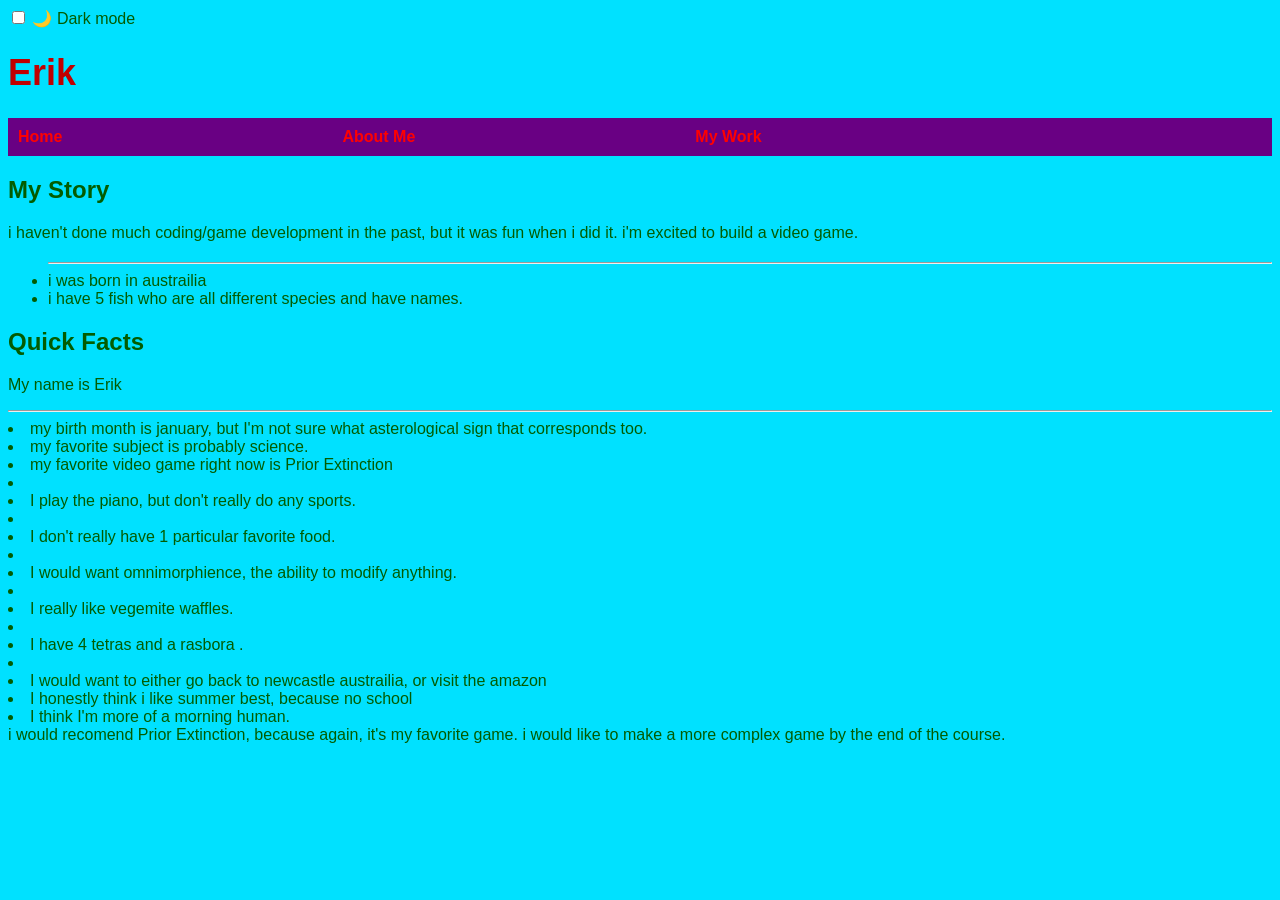
==== about.html @ a765f4ec "Initial Website files Upload" ====
<!DOCTYPE html>
<html lang="en">
<head>
    <meta charset="UTF-8">
    <title>About Me — Erik</title>
    <meta name="description" content="stuff about me.">
</head>
<link rel="stylesheet" href="css/style.css">
<body> 
    <input type="checkbox" id="dark-mode-toggle">
<label for="dark-mode-toggle">🌙 Dark mode</label>
      </header>
         <h1> Erik</h1>
         <nav>
         <a href="index.html">Home</a>
         <a href="about.html">About Me</a>
         <a href="work.html">My Work</a>
      </nav>
    </header>


        <main>
        <h2>My Story</h2>
       <p>i haven't done much coding/game development in the past, but it was fun when i did it. i'm excited to build a video game.</p>

        <h2></h2>
        <ul>
        <hr>
        <li>i was born in austrailia</li>
        <li>i have 5 fish who are all different species and have names.</li>
        </ul>

       <h2>Quick Facts</h2>
        <p>
       My name is Erik<br>
       <uI> 
       <hr>
       <li> my birth month is january, but I'm not sure what asterological sign that corresponds too.
        <li> my favorite subject is probably science.
        <li> my favorite video game right now is Prior Extinction <li>
       <li> I play the piano, but don't really do any sports. <li>
       <li> I don't really have 1 particular favorite food. <li>
        <li> I would want omnimorphience, the ability to modify anything. <li>
        <li> I really like vegemite waffles. <li>
        <li> I have 4 tetras and a rasbora . <li>
        <li> I would want to either go back to newcastle austrailia, or visit the amazon </li>
       <li> I honestly think i like summer best, because no school </li>
       <li> I think I'm more of a morning human. </li>
       </li> i would recomend Prior Extinction, because again, it's my favorite game. </li> 
       </li>  i would like to make a more complex game by the end of the course. </li>
   </main> 
   <script src="js/script.js"></script>
</body>
---- css/style.css ----
:root {
  --background: #1100ff;
}
:root {
  --text: #ff7300;
}
:root {
  --link: #ffffff;
}
body {
  font-family: Arial, sans-serif;
  background-color: #00e1ff;
  color: #035c00;
}
h1 {
  color: #c00000;
  font-size: 36px;
}
nav {
  display: flex;
  gap: 280px;
  padding: 10px;
  background-color: #690083;
}

nav a {
  text-decoration: none;
  color: hsl(0, 100%, 50%);
  font-weight: bold;
}
nav a:hover {
  color: #690083;
}
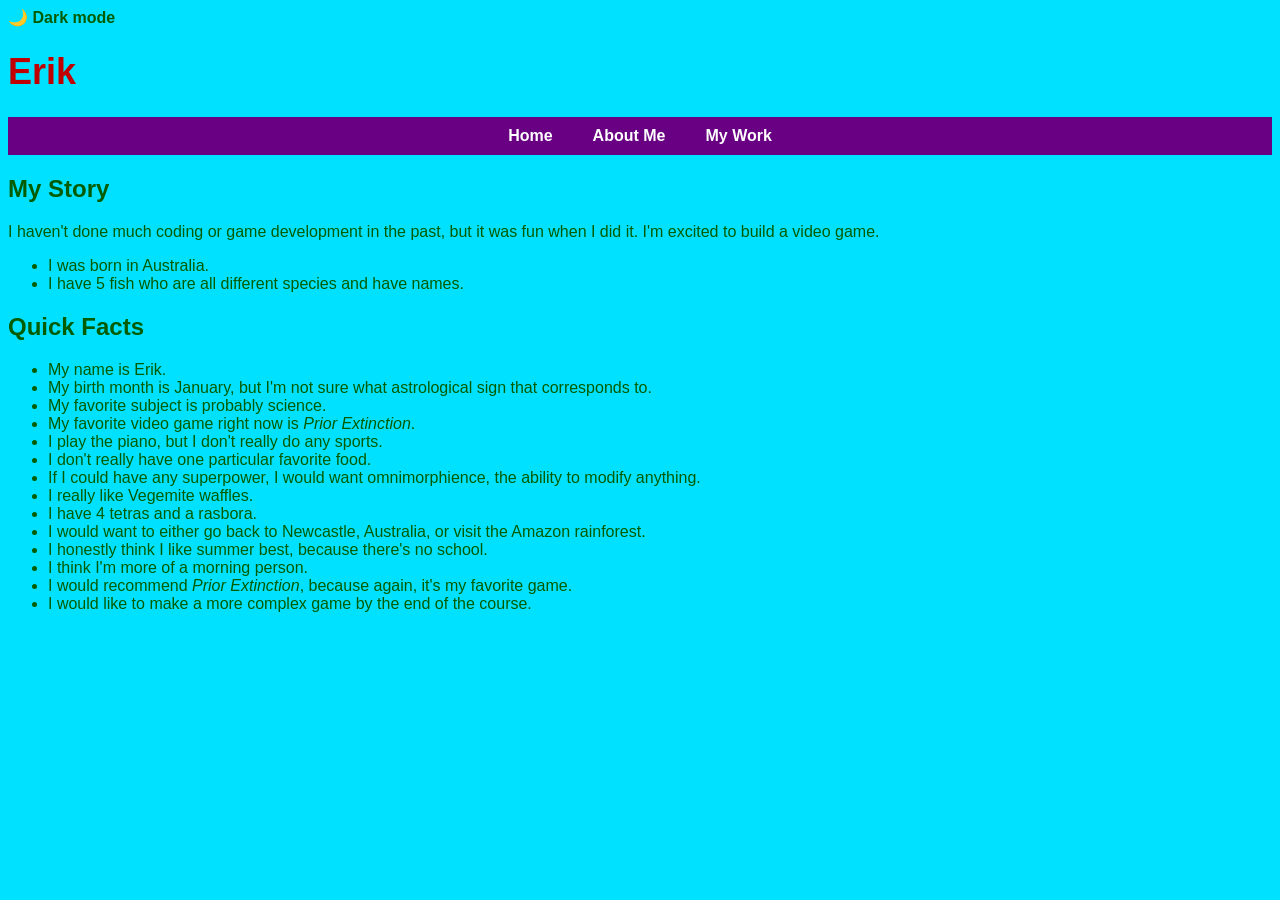
==== commit 27d48b69: "Clean up site HTML and fix UI behavior (by Ms. Ahoy) Reworked all pages to use valid, consistent HTM" ====
--- a/about.html
+++ b/about.html
@@ -1,53 +1,73 @@
 <!DOCTYPE html>
 <html lang="en">
 <head>
-    <meta charset="UTF-8">
-    <title>About Me — Erik</title>
-    <meta name="description" content="stuff about me.">
+  <!-- REVIEW: moved the stylesheet <link> INTO <head>. It was between </head> and <body>, which is invalid HTML. -->
+  <meta charset="UTF-8">
+  <!-- REVIEW: added a viewport tag so the page scales properly on phones. -->
+  <meta name="viewport" content="width=device-width, initial-scale=1.0">
+  <meta name="description" content="About Erik: his story, quick facts and favourites.">
+  <title>About Me — Erik</title>
+  <link rel="stylesheet" href="css/style.css">
 </head>
-<link rel="stylesheet" href="css/style.css">
-<body> 
-    <input type="checkbox" id="dark-mode-toggle">
-<label for="dark-mode-toggle">🌙 Dark mode</label>
-      </header>
-         <h1> Erik</h1>
-         <nav>
-         <a href="index.html">Home</a>
-         <a href="about.html">About Me</a>
-         <a href="work.html">My Work</a>
-      </nav>
-    </header>
+<body>
+  <input type="checkbox" id="dark-mode-toggle">
+  <label for="dark-mode-toggle">🌙 Dark mode</label>
 
+  <!-- REVIEW: the original had two stray </header> tags, the <h1> sat between them, and the navigation
+       was outside any header. Rebuilt as one <header> with the name and navigation inside. -->
+  <header>
+    <h1>Erik</h1>
+    <nav>
+      <a href="index.html">Home</a>
+      <a href="about.html">About Me</a>
+      <a href="work.html">My Work</a>
+    </nav>
+  </header>
 
-        <main>
-        <h2>My Story</h2>
-       <p>i haven't done much coding/game development in the past, but it was fun when i did it. i'm excited to build a video game.</p>
+  <main>
+    <h2>My Story</h2>
+    <!-- REVIEW: "i" -> "I", "i'm" -> "I'm", "coding/game development" -> "coding or game development",
+         "fun when i did it" -> "fun when I did it", and added full stops. Your wording is otherwise unchanged. -->
+    <p>I haven't done much coding or game development in the past, but it was fun when I did it. I'm excited to build a video game.</p>
 
-        <h2></h2>
-        <ul>
-        <hr>
-        <li>i was born in austrailia</li>
-        <li>i have 5 fish who are all different species and have names.</li>
-        </ul>
+    <!-- REVIEW: removed an empty <h2></h2> and a <hr> that was inside the <ul> (not allowed there).
+         "austrailia" -> "Australia" (spelling). -->
+    <ul>
+      <li>I was born in Australia.</li>
+      <li>I have 5 fish who are all different species and have names.</li>
+    </ul>
 
-       <h2>Quick Facts</h2>
-        <p>
-       My name is Erik<br>
-       <uI> 
-       <hr>
-       <li> my birth month is january, but I'm not sure what asterological sign that corresponds too.
-        <li> my favorite subject is probably science.
-        <li> my favorite video game right now is Prior Extinction <li>
-       <li> I play the piano, but don't really do any sports. <li>
-       <li> I don't really have 1 particular favorite food. <li>
-        <li> I would want omnimorphience, the ability to modify anything. <li>
-        <li> I really like vegemite waffles. <li>
-        <li> I have 4 tetras and a rasbora . <li>
-        <li> I would want to either go back to newcastle austrailia, or visit the amazon </li>
-       <li> I honestly think i like summer best, because no school </li>
-       <li> I think I'm more of a morning human. </li>
-       </li> i would recomend Prior Extinction, because again, it's my favorite game. </li> 
-       </li>  i would like to make a more complex game by the end of the course. </li>
-   </main> 
-   <script src="js/script.js"></script>
-</body>  +    <h2>Quick Facts</h2>
+    <!-- REVIEW: the original had a "<uI>" typo, a <p> wrapped around a list, and <li> tags that were never
+         closed or closed in the wrong place (for example "</li> i would recomend ... </li>").
+         Rebuilt as one clean <ul> with one <li> per fact. Every fact is kept; only spelling,
+         capitals and HTML structure were changed. -->
+    <ul>
+      <li>My name is Erik.</li>
+      <!-- REVIEW: "asterological" -> "astrological", "corresponds too" -> "corresponds to". -->
+      <li>My birth month is January, but I'm not sure what astrological sign that corresponds to.</li>
+      <li>My favorite subject is probably science.</li>
+      <!-- REVIEW: game titles are italicised so they stand out as titles. -->
+      <li>My favorite video game right now is <em>Prior Extinction</em>.</li>
+      <li>I play the piano, but I don't really do any sports.</li>
+      <li>I don't really have one particular favorite food.</li>
+      <!-- NOTE for teacher: kept "omnimorphience" as Erik's own word. If he meant a different word
+           (for example "omnipotence"), he can change it. -->
+      <li>If I could have any superpower, I would want omnimorphience, the ability to modify anything.</li>
+      <li>I really like Vegemite waffles.</li>
+      <!-- NOTE: 4 tetras + 1 rasbora = 5 fish, which matches the "5 fish" line above. -->
+      <li>I have 4 tetras and a rasbora.</li>
+      <!-- REVIEW: "newcastle austrailia" -> "Newcastle, Australia", and "the amazon" -> "the Amazon rainforest". -->
+      <li>I would want to either go back to Newcastle, Australia, or visit the Amazon rainforest.</li>
+      <li>I honestly think I like summer best, because there's no school.</li>
+      <!-- REVIEW: "morning human" -> "morning person" (the more common phrase). -->
+      <li>I think I'm more of a morning person.</li>
+      <!-- REVIEW: "recomend" -> "recommend". -->
+      <li>I would recommend <em>Prior Extinction</em>, because again, it's my favorite game.</li>
+      <li>I would like to make a more complex game by the end of the course.</li>
+    </ul>
+  </main>
+
+  <script src="js/script.js"></script>
+</body>
+</html>
--- a/css/style.css
+++ b/css/style.css
@@ -1,33 +1,79 @@
+/* REVIEW: colours are now defined once here as variables. The original had three separate :root
+   blocks, and --background and --text were never used. Change a value here and the whole site updates. */
 :root {
-  --background: #1100ff;
+  --page-bg: #00e1ff;
+  --page-text: #035c00;
+  --heading: #c00000;
+  --nav-bg: #690083;
+  /* REVIEW: nav links were bright red (hsl(0,100%,50%)) on purple, which is hard to read.
+     Changed to white (the value your --link variable already had). */
+  --nav-link: #ffffff;
+  /* REVIEW: the hover colour was #690083, the same as the nav background, so the link text
+     vanished when you hovered over it. Changed to yellow so it stands out. Change it if you like. */
+  --nav-hover: #ffff66;
 }
-:root {
-  --text: #ff7300;
-}
-:root {
-  --link: #ffffff;
-}
+
 body {
   font-family: Arial, sans-serif;
-  background-color: #00e1ff;
-  color: #035c00;
+  background-color: var(--page-bg);
+  color: var(--page-text);
 }
+
 h1 {
-  color: #c00000;
+  color: var(--heading);
   font-size: 36px;
 }
+
 nav {
   display: flex;
-  gap: 280px;
+  /* REVIEW: the gap was 280px, which pushes links off the screen on phones.
+     40px keeps them spaced out, and flex-wrap lets them drop to a new line if needed. */
+  flex-wrap: wrap;
+  justify-content: center;
+  gap: 40px;
   padding: 10px;
-  background-color: #690083;
+  background-color: var(--nav-bg);
 }
 
 nav a {
   text-decoration: none;
-  color: hsl(0, 100%, 50%);
+  color: var(--nav-link);
   font-weight: bold;
 }
+
 nav a:hover {
-  color: #690083;
-}+  color: var(--nav-hover);
+}
+
+/* REVIEW: the dark mode checkbox was visible and had no styling, so the "Dark mode" label
+   did nothing. The checkbox is now hidden (the label is what visitors click), and the label
+   gets a pointer cursor so people know it is clickable. */
+#dark-mode-toggle {
+  display: none;
+}
+
+label[for="dark-mode-toggle"] {
+  cursor: pointer;
+  font-weight: bold;
+}
+
+/* REVIEW: the dark mode rules were missing. body:has(...) changes the colours when the checkbox is ticked.
+   :has() is supported in all current major browsers (Chrome, Edge, Firefox, Safari). */
+body:has(#dark-mode-toggle:checked) {
+  background-color: #1e1e1e;
+  color: #e6e6e6;
+}
+
+body:has(#dark-mode-toggle:checked) h1 {
+  /* A lighter red so the heading is readable on the dark background. */
+  color: #ff8080;
+}
+
+body:has(#dark-mode-toggle:checked) nav {
+  background-color: #3b0050;
+}
+
+/* REVIEW: makes it obvious that the skill pills on work.html can be clicked. */
+.skill-pill {
+  cursor: pointer;
+}
